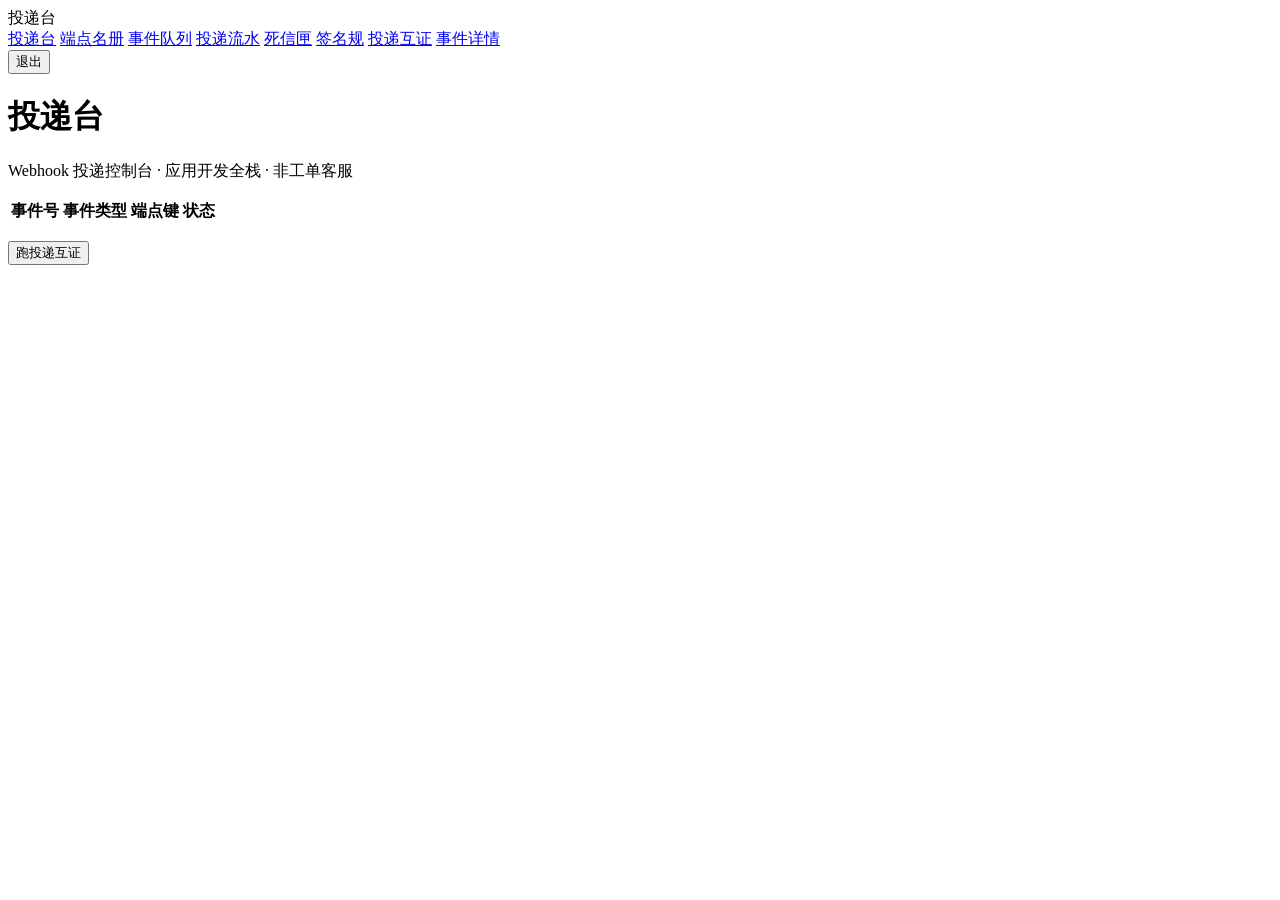
==== static/index.html @ bbdc28f2 "Initial snapshot for hook-15" ====
<!DOCTYPE html>
<html lang="zh-CN">
<head>
  <meta charset="utf-8"/>
  <meta name="viewport" content="width=device-width, initial-scale=1"/>
  <title>投递台 · 投递台</title>
  <link rel="stylesheet" href="/styles.css"/>
  <script src="/common.js"></script>
</head>
<body>
<header class="顶栏">
    <div class="牌" class="亮">投递台</div>
    <nav>
      <a href="/" class="亮">投递台</a>
      <a href="/端点名册.html">端点名册</a>
      <a href="/事件队列.html">事件队列</a>
      <a href="/投递流水.html">投递流水</a>
      <a href="/死信匣.html">死信匣</a>
      <a href="/签名规.html">签名规</a>
      <a href="/投递互证.html">投递互证</a>
      <a href="/事件详情.html">事件详情</a>
    </nav>
    <button class="按钮 次" type="button" onclick="fetch('/api/登出',{method:'POST'}).then(()=>location.href='/login')">退出</button>
  </header>
  <main class="主区">
    <header class="页头">
      <h1>投递台</h1>
      <p>Webhook 投递控制台 · 应用开发全栈 · 非工单客服</p>
    </header>

<section class="卷"><div class="指标" id="指标"></div></section>
<section class="卷"><table><thead><tr><th>事件号</th><th>事件类型</th><th>端点键</th><th>状态</th></tr></thead><tbody id="表"></tbody></table></section>
<section class="卷"><p class="说明" id="主链"></p><button class="按钮" type="button" id="互证钮">跑投递互证</button><pre id="互证出" class="说明"></pre></section>

  </main>

<script>
(async () => {
  const o = await 投递台.getJSON('/api/概览');
  const box = document.getElementById('指标');
  for (const [k,v] of Object.entries(o)) {
    if (v && typeof v === 'object') continue;
    const d = document.createElement('div'); d.className='卡';
    d.innerHTML = '<small>'+投递台.安全文本(k)+'</small><b>'+投递台.安全文本(v)+'</b>';
    box.appendChild(d);
  }
  const c = await 投递台.getJSON('/api/仓情');
  document.getElementById('主链').textContent = c.主链 || '';
  const rows = await 投递台.getJSON('/api/事件');
  const tb = document.getElementById('表');
  for (const r of rows.slice(0,12)) {
    const tr = 投递台.行('<td>'+投递台.安全文本(r.事件号)+'</td><td>'+投递台.安全文本(r.事件类型)+'</td><td>'+投递台.安全文本(r.端点键)+'</td><td></td>');
    tr.children[3].appendChild(投递台.徽章(r.状态)); tb.appendChild(tr);
  }
  document.getElementById('互证钮').onclick = async () => {
    document.getElementById('互证出').textContent = JSON.stringify(await 投递台.postJSON('/api/互证/跑',{}), null, 2);
  };
})();
</script>

</body>
</html>
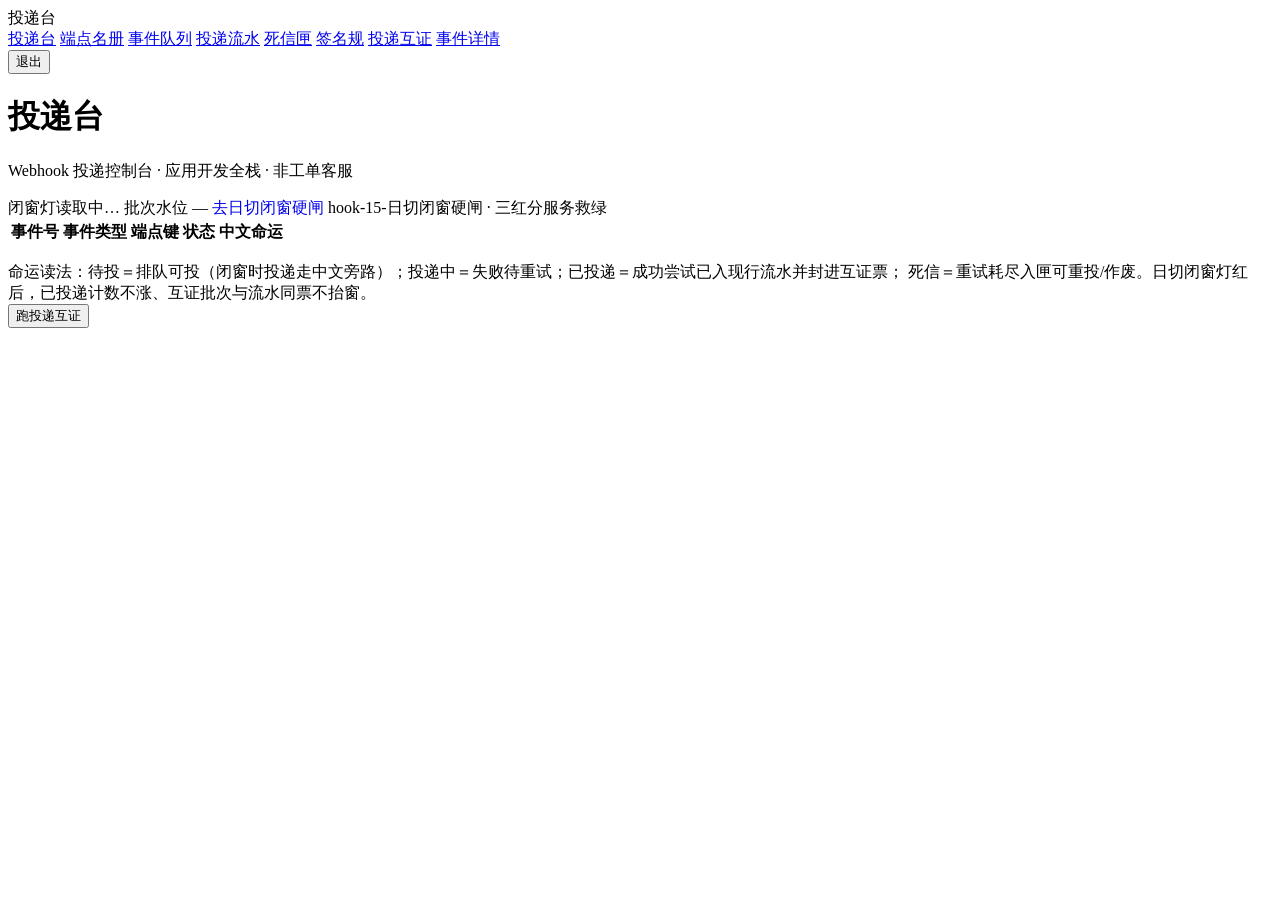
==== commit 45d107a1: "5f9de38f-4fd9-4308-91de-45b4ee4d8e8b" ====
--- a/static/index.html
+++ b/static/index.html
@@ -1,62 +1,91 @@
-<!DOCTYPE html>
-<html lang="zh-CN">
-<head>
-  <meta charset="utf-8"/>
-  <meta name="viewport" content="width=device-width, initial-scale=1"/>
-  <title>投递台 · 投递台</title>
-  <link rel="stylesheet" href="/styles.css"/>
-  <script src="/common.js"></script>
-</head>
-<body>
-<header class="顶栏">
-    <div class="牌" class="亮">投递台</div>
-    <nav>
-      <a href="/" class="亮">投递台</a>
-      <a href="/端点名册.html">端点名册</a>
-      <a href="/事件队列.html">事件队列</a>
-      <a href="/投递流水.html">投递流水</a>
-      <a href="/死信匣.html">死信匣</a>
-      <a href="/签名规.html">签名规</a>
-      <a href="/投递互证.html">投递互证</a>
-      <a href="/事件详情.html">事件详情</a>
-    </nav>
-    <button class="按钮 次" type="button" onclick="fetch('/api/登出',{method:'POST'}).then(()=>location.href='/login')">退出</button>
-  </header>
-  <main class="主区">
-    <header class="页头">
-      <h1>投递台</h1>
-      <p>Webhook 投递控制台 · 应用开发全栈 · 非工单客服</p>
-    </header>
-
-<section class="卷"><div class="指标" id="指标"></div></section>
-<section class="卷"><table><thead><tr><th>事件号</th><th>事件类型</th><th>端点键</th><th>状态</th></tr></thead><tbody id="表"></tbody></table></section>
-<section class="卷"><p class="说明" id="主链"></p><button class="按钮" type="button" id="互证钮">跑投递互证</button><pre id="互证出" class="说明"></pre></section>
-
-  </main>
-
-<script>
-(async () => {
-  const o = await 投递台.getJSON('/api/概览');
-  const box = document.getElementById('指标');
-  for (const [k,v] of Object.entries(o)) {
-    if (v && typeof v === 'object') continue;
-    const d = document.createElement('div'); d.className='卡';
-    d.innerHTML = '<small>'+投递台.安全文本(k)+'</small><b>'+投递台.安全文本(v)+'</b>';
-    box.appendChild(d);
-  }
-  const c = await 投递台.getJSON('/api/仓情');
-  document.getElementById('主链').textContent = c.主链 || '';
-  const rows = await 投递台.getJSON('/api/事件');
-  const tb = document.getElementById('表');
-  for (const r of rows.slice(0,12)) {
-    const tr = 投递台.行('<td>'+投递台.安全文本(r.事件号)+'</td><td>'+投递台.安全文本(r.事件类型)+'</td><td>'+投递台.安全文本(r.端点键)+'</td><td></td>');
-    tr.children[3].appendChild(投递台.徽章(r.状态)); tb.appendChild(tr);
-  }
-  document.getElementById('互证钮').onclick = async () => {
-    document.getElementById('互证出').textContent = JSON.stringify(await 投递台.postJSON('/api/互证/跑',{}), null, 2);
-  };
-})();
-</script>
-
-</body>
-</html>
+<!DOCTYPE html>
+<html lang="zh-CN">
+<head>
+  <meta charset="utf-8"/>
+  <meta name="viewport" content="width=device-width, initial-scale=1"/>
+  <title>投递台 · 投递台</title>
+  <link rel="stylesheet" href="/styles.css"/>
+  <script src="/common.js"></script>
+</head>
+<body>
+<header class="顶栏">
+    <div class="牌" class="亮">投递台</div>
+    <nav>
+      <a href="/" class="亮">投递台</a>
+      <a href="/端点名册.html">端点名册</a>
+      <a href="/事件队列.html">事件队列</a>
+      <a href="/投递流水.html">投递流水</a>
+      <a href="/死信匣.html">死信匣</a>
+      <a href="/签名规.html">签名规</a>
+      <a href="/投递互证.html">投递互证</a>
+      <a href="/事件详情.html">事件详情</a>
+    </nav>
+    <button class="按钮 次" type="button" onclick="fetch('/api/登出',{method:'POST'}).then(()=>location.href='/login')">退出</button>
+  </header>
+  <main class="主区">
+    <header class="页头">
+      <h1>投递台</h1>
+      <p>Webhook 投递控制台 · 应用开发全栈 · 非工单客服</p>
+    </header>
+
+<section class="卷 闸盘 开态" id="闸盘">
+  <div class="闸行">
+    <span class="闭窗灯"><i class="灯 green" id="灯点"></i><span class="灯语" id="灯语">闭窗灯读取中…</span></span>
+    <span class="票水" id="批次水位">批次水位 —</span>
+    <a class="按钮 险" href="/投递互证.html" style="text-decoration:none">去日切闭窗硬闸</a>
+    <span class="骨签">hook-15-日切闭窗硬闸 · 三红分服务救绿</span>
+  </div>
+</section>
+<section class="卷"><div class="指标" id="指标"></div></section>
+<section class="卷"><table><thead><tr><th>事件号</th><th>事件类型</th><th>端点键</th><th>状态</th><th>中文命运</th></tr></thead><tbody id="表"></tbody></table></section>
+<section class="卷"><p class="说明" id="主链"></p>
+  <div class="策略条" id="命运图例">
+    命运读法：待投＝排队可投（闭窗时投递走中文旁路）；投递中＝失败待重试；已投递＝成功尝试已入现行流水并封进互证票；
+    死信＝重试耗尽入匣可重投/作废。日切闭窗灯红后，已投递计数不涨、互证批次与流水同票不抬窗。
+  </div>
+  <button class="按钮" type="button" id="互证钮">跑投递互证</button><pre id="互证出" class="说明"></pre></section>
+
+  </main>
+
+<script>
+function 首页命运(s, closed) {
+  if (s === '待投') return closed ? '待投：闭窗灯红，投递将走中文旁路' : '待投：可签名投递';
+  if (s === '投递中') return '投递中：失败待重试退避';
+  if (s === '已投递') return '已投递：成功入流水并封进互证票';
+  if (s === '死信') return '死信：重试耗尽，入死信匣';
+  if (s === '已作废') return '已作废：留痕可查';
+  return s || '—';
+}
+(async () => {
+  const o = await 投递台.getJSON('/api/概览');
+  const 闸 = o.闭窗闸 || {};
+  document.getElementById('闸盘').className = '卷 闸盘 ' + (闸.闭窗 ? '闭态' : '开态');
+  document.getElementById('灯点').className = '灯 ' + (闸.闭窗 ? 'red' : 'green');
+  document.getElementById('灯语').textContent = o.闭窗灯语 || 闸.灯语 || ('闭窗灯' + (o.闭窗灯 || '绿'));
+  document.getElementById('批次水位').textContent = '批次水位：' + (闸.批次水位文案 || '—');
+  const 卡键 = ['端点数','启用端点','事件总数','待投','投递中','已投递','死信','尝试数','死信匣'];
+  const box = document.getElementById('指标');
+  for (const k of 卡键) {
+    if (!(k in o)) continue;
+    const d = document.createElement('div'); d.className='卡';
+    d.innerHTML = '<small>'+投递台.安全文本(k)+'</small><b>'+投递台.安全文本(o[k])+'</b>';
+    box.appendChild(d);
+  }
+  const c = await 投递台.getJSON('/api/仓情');
+  document.getElementById('主链').textContent = c.主链 || '';
+  const rows = await 投递台.getJSON('/api/事件');
+  const tb = document.getElementById('表');
+  for (const r of rows.slice(0,12)) {
+    const tr = 投递台.行('<td>'+投递台.安全文本(r.事件号)+'</td><td>'+投递台.安全文本(r.事件类型)+'</td><td>'+投递台.安全文本(r.端点键)+'</td><td></td><td class="命运"></td>');
+    tr.children[3].appendChild(投递台.徽章(r.状态));
+    tr.children[4].textContent = 首页命运(r.状态, !!闸.闭窗);
+    tb.appendChild(tr);
+  }
+  document.getElementById('互证钮').onclick = async () => {
+    document.getElementById('互证出').textContent = JSON.stringify(await 投递台.postJSON('/api/互证/跑',{}), null, 2);
+  };
+})();
+</script>
+
+</body>
+</html>
